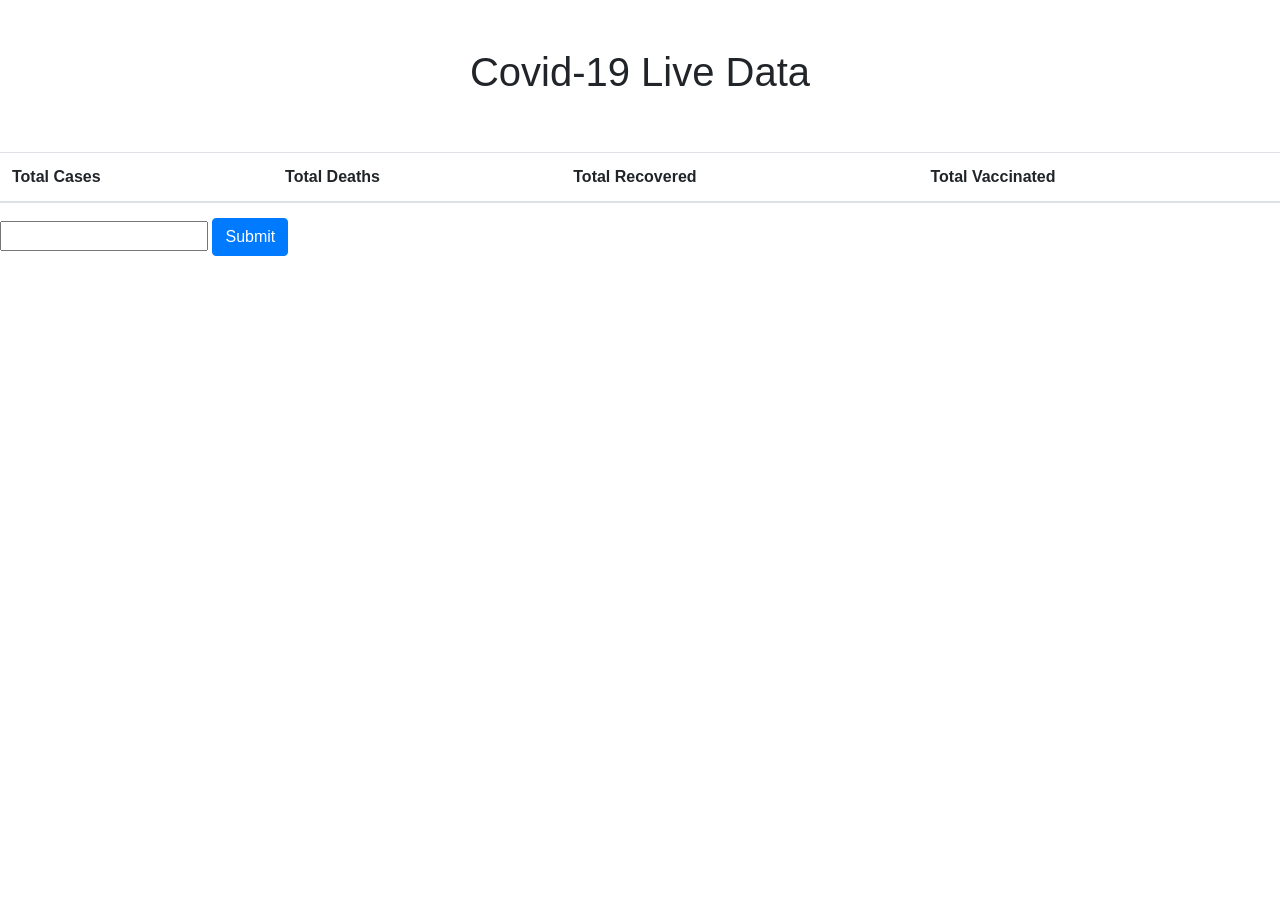
==== data.html @ bb73ba25 "fetch api" ====
<!DOCTYPE html>
<html lang="en">
  <head>
    <meta charset="UTF-8" />
    <meta http-equiv="X-UA-Compatible" content="IE=edge" />
    <meta name="viewport" content="width=device-width, initial-scale=1.0" />
    <link
      rel="stylesheet"
      href="https://stackpath.bootstrapcdn.com/bootstrap/4.4.1/css/bootstrap.min.css"
      integrity="sha384-Vkoo8x4CGsO3+Hhxv8T/Q5PaXtkKtu6ug5TOeNV6gBiFeWPGFN9MuhOf23Q9Ifjh"
      crossorigin="anonymous"
    />
    <title>Covid-19 Data in India</title>
  </head>
  <body>
    <!-- href="https://www.covid19india.org/" -->
    <div class="cotainer">
      <h1 class="text-center mt-5">Covid-19 Live Data</h1>
      <br /><br />
      <table class="table table-hover">
        <thead>
          <tr>
            <th>Total Cases</th>
            <th>Total Deaths</th>
            <th>Total Recovered</th>
            <th>Total Vaccinated</th>
          </tr>
        </thead>
        <tbody>
          <tr id="data"></tr>
        </tbody>
      </table>
      <form id="myForm">
        <input type="text" name="state" id="state" />
        <button type="submit" class="btn btn-primary">Submit</button>
      </form>
    </div>

    <script
      src="https://code.jquery.com/jquery-3.4.1.slim.min.js"
      integrity="sha384-J6qa4849blE2+poT4WnyKhv5vZF5SrPo0iEjwBvKU7imGFAV0wwj1yYfoRSJoZ+n"
      crossorigin="anonymous"
    ></script>
    <script
      src="https://cdn.jsdelivr.net/npm/popper.js@1.16.0/dist/umd/popper.min.js"
      integrity="sha384-Q6E9RHvbIyZFJoft+2mJbHaEWldlvI9IOYy5n3zV9zzTtmI3UksdQRVvoxMfooAo"
      crossorigin="anonymous"
    ></script>
    <script
      src="https://stackpath.bootstrapcdn.com/bootstrap/4.4.1/js/bootstrap.min.js"
      integrity="sha384-wfSDF2E50Y2D1uUdj0O3uMBJnjuUD4Ih7YwaYd1iqfktj0Uod8GCExl3Og8ifwB6"
      crossorigin="anonymous"
    ></script>
    <script src="js/fetch.js"></script>
  </body>

  <!-- <script>
    $(document).ready(function () {
      init();

      function init() {
        var url = "https://api.covid19india.org/v4/min/data.min.json";

        $.get(url, function (data) {
          console.log(data);
        });
      }
    });
  </script> -->
</html>
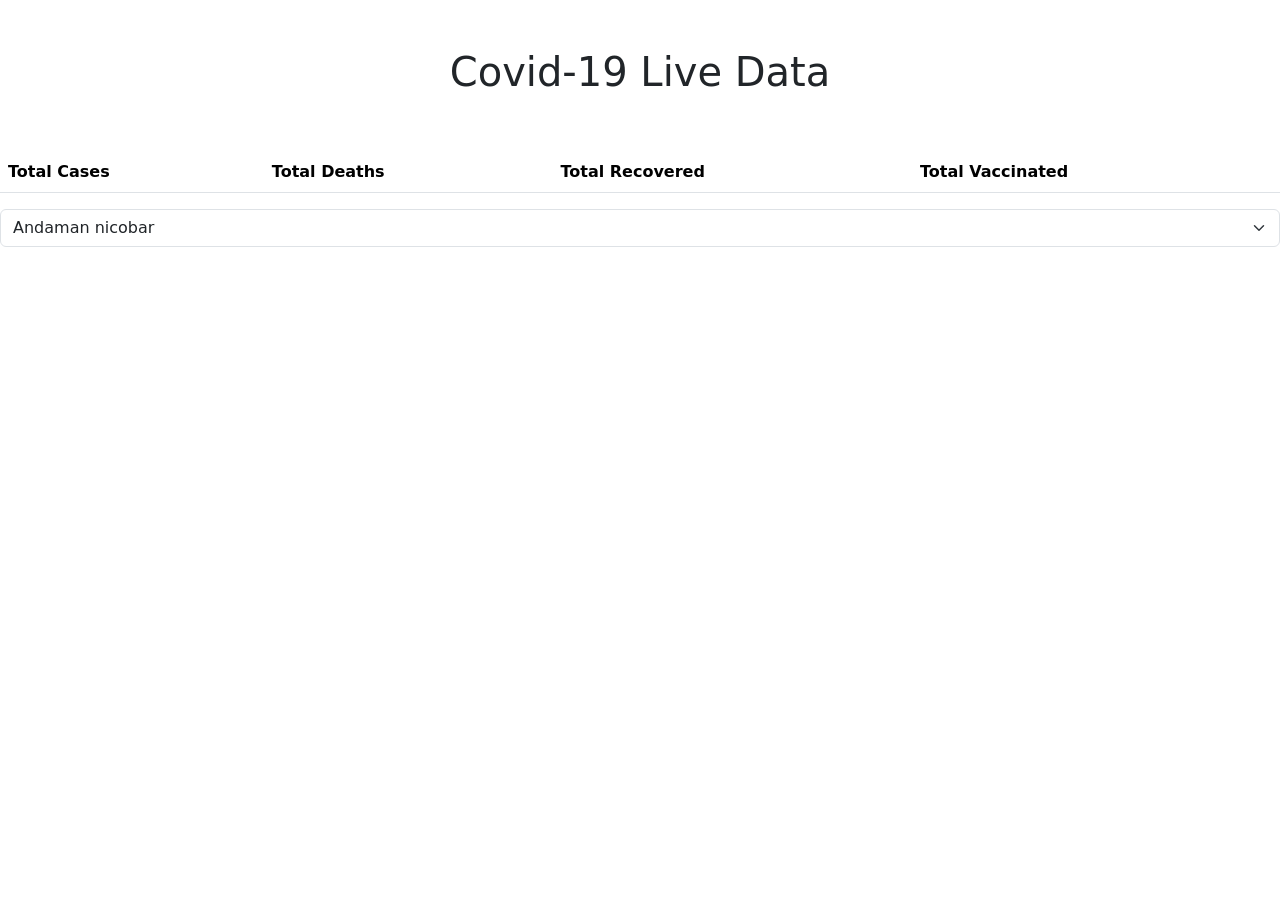
==== commit cee63128: "Form processing:" ====
--- a/data.html
+++ b/data.html
@@ -5,9 +5,9 @@
     <meta http-equiv="X-UA-Compatible" content="IE=edge" />
     <meta name="viewport" content="width=device-width, initial-scale=1.0" />
     <link
+      href="https://cdn.jsdelivr.net/npm/bootstrap@5.0.0/dist/css/bootstrap.min.css"
       rel="stylesheet"
-      href="https://stackpath.bootstrapcdn.com/bootstrap/4.4.1/css/bootstrap.min.css"
-      integrity="sha384-Vkoo8x4CGsO3+Hhxv8T/Q5PaXtkKtu6ug5TOeNV6gBiFeWPGFN9MuhOf23Q9Ifjh"
+      integrity="sha384-wEmeIV1mKuiNpC+IOBjI7aAzPcEZeedi5yW5f2yOq55WWLwNGmvvx4Um1vskeMj0"
       crossorigin="anonymous"
     />
     <title>Covid-19 Data in India</title>
@@ -30,25 +30,66 @@
           <tr id="data"></tr>
         </tbody>
       </table>
-      <form id="myForm">
-        <input type="text" name="state" id="state" />
-        <button type="submit" class="btn btn-primary">Submit</button>
+      <form id="myForm" method="POST">
+        <select
+          class="form-select"
+          aria-label="Default select example"
+          onchange="val(this)"
+          id="selected"
+        >
+          <option value="AN">Andaman nicobar</option>
+          <option value="AP">Andhra pradesh</option>
+          <option value="AR">Arunanchal pradesh</option>
+          <option value="AS">Assam</option>
+          <option value="BR">Bihar</option>
+          <option value="CH">Chandigarh</option>
+          <option value="CT">Chattisgarh</option>
+          <option value="DL">Delhi</option>
+          <option value="DN">Dadar and nagar</option>
+          <option value="GA">Goa</option>
+          <option value="GJ">Gujrat</option>
+          <option value="HP">Himanchal pradesh</option>
+          <option value="HR">Haryana</option>
+          <option value="JH">Jharkhand</option>
+          <option value="JK">Jammu and kashmir</option>
+          <option value="KA">Karnatka</option>
+          <option value="KL">Kerala</option>
+          <option value="LA">Ladakh</option>
+          <option value="LD">Lakskadweep</option>
+          <option value="MH">Maharashtra</option>
+          <option value="ML">Meghalaya</option>
+          <option value="MN">Manipur</option>
+          <option value="MP">Madhya pradesh</option>
+          <option value="MZ">Mizoram</option>
+          <option value="MZ">Mizoram</option>
+          <option value="NL">Nagaland</option>
+          <option value="OR">Orissa</option>
+          <option value="PB">Punjab</option>
+          <option value="PY">Pondicherry</option>
+          <option value="RJ">Rajasthan</option>
+          <option value="SK">Sikkim</option>
+          <option value="TG">Telangana</option>
+          <option value="TN">Tamil nadu</option>
+          <option value="TR">Tripura</option>
+          <option value="UP">Uttar pradesh</option>
+          <option value="UT">Uttrakhand</option>
+          <option value="WB">West benga</option>
+        </select>
       </form>
     </div>
-
     <script
-      src="https://code.jquery.com/jquery-3.4.1.slim.min.js"
-      integrity="sha384-J6qa4849blE2+poT4WnyKhv5vZF5SrPo0iEjwBvKU7imGFAV0wwj1yYfoRSJoZ+n"
+      src="https://cdn.jsdelivr.net/npm/bootstrap@5.0.0/dist/js/bootstrap.bundle.min.js"
+      integrity="sha384-p34f1UUtsS3wqzfto5wAAmdvj+osOnFyQFpp4Ua3gs/ZVWx6oOypYoCJhGGScy+8"
       crossorigin="anonymous"
     ></script>
     <script
-      src="https://cdn.jsdelivr.net/npm/popper.js@1.16.0/dist/umd/popper.min.js"
-      integrity="sha384-Q6E9RHvbIyZFJoft+2mJbHaEWldlvI9IOYy5n3zV9zzTtmI3UksdQRVvoxMfooAo"
+      src="https://cdn.jsdelivr.net/npm/@popperjs/core@2.9.2/dist/umd/popper.min.js"
+      integrity="sha384-IQsoLXl5PILFhosVNubq5LC7Qb9DXgDA9i+tQ8Zj3iwWAwPtgFTxbJ8NT4GN1R8p"
       crossorigin="anonymous"
     ></script>
     <script
-      src="https://stackpath.bootstrapcdn.com/bootstrap/4.4.1/js/bootstrap.min.js"
-      integrity="sha384-wfSDF2E50Y2D1uUdj0O3uMBJnjuUD4Ih7YwaYd1iqfktj0Uod8GCExl3Og8ifwB6"
+      src="https://cdn.jsdelivr.net/npm/bootstrap@5.0.0/dist/js/bootstrap.min.js"
+      integrity="sha384-lpyLfhYuitXl2zRZ5Bn2fqnhNAKOAaM/0Kr9laMspuaMiZfGmfwRNFh8HlMy49eQ"
       crossorigin="anonymous"
     ></script>
     <script src="js/fetch.js"></script>
